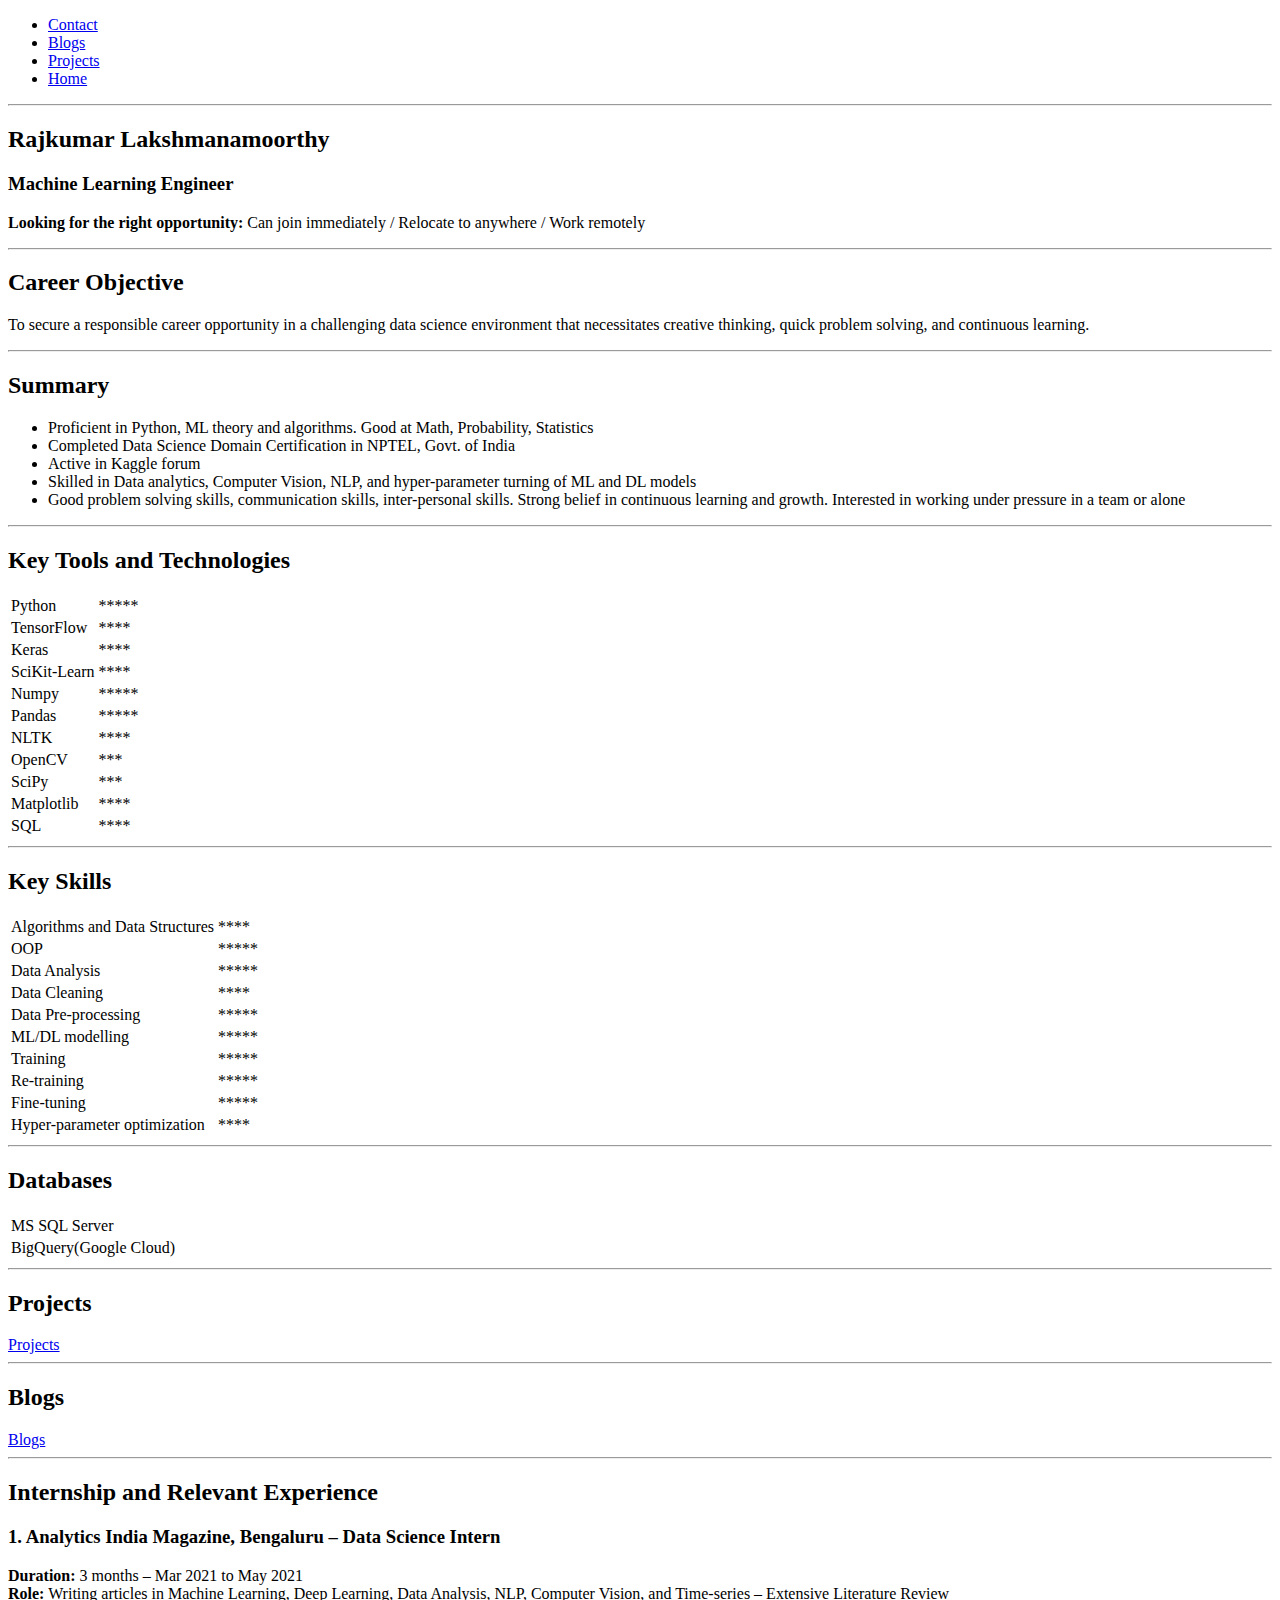
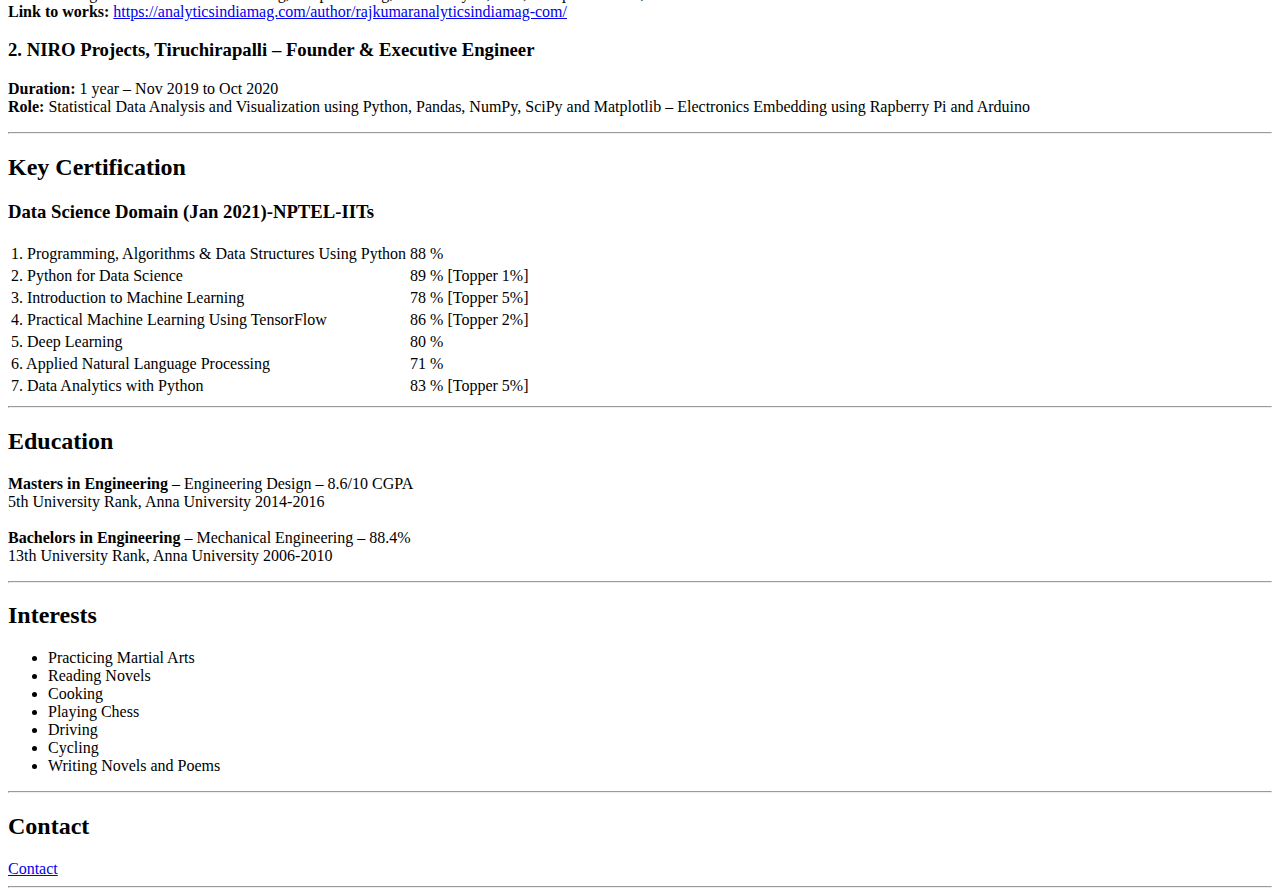
==== index.html @ 6766377d "Add files via upload" ====
<!DOCTYPE html>
<html lang="en" dir="ltr">
  <head>
    <meta charset="utf-8">
    <title>Rajkumar Lakshmanamoorthy</title>
    <link rel="stylesheet" href="css/style.css">
  </head>
  <body>
    <nav>
      <ul>
        <li><a href="contact.html">Contact</a></li>
        <li><a href="blogs.html">Blogs</a></li>
        <li><a href="projects.html">Projects</a></li>
        <li><a href="index.html">Home</a></li>

      </ul>
    </nav>
<hr>
    <h2>Rajkumar Lakshmanamoorthy</h2>
    <h3>Machine Learning Engineer</h3>
        <p><strong>Looking for the right opportunity:</strong> Can join immediately / Relocate to anywhere / Work remotely</p>
        <p></p>
<hr>
    <h2>Career Objective</h2>
    <p>To secure a responsible career opportunity in a challenging data science environment that
necessitates creative thinking, quick problem solving, and continuous learning.</p>
<hr>
    <h2>Summary</h2>
    <ul>
      <li>Proficient in Python, ML theory and algorithms. Good at Math, Probability, Statistics</li>
      <li>Completed Data Science Domain Certification in NPTEL, Govt. of India</li>
      <li>Active in Kaggle forum</li>
      <li>Skilled in Data analytics, Computer Vision, NLP, and hyper-parameter turning of ML and DL models</li>
      <li>Good problem solving skills, communication skills, inter-personal skills. Strong belief in continuous learning and growth. Interested in working under pressure in a team or alone</li>
    </ul>
<hr>
    <h2>Key Tools and Technologies</h2>
    <table>
      <tr>
        <td>Python</td>
        <td>*****</td>
      </tr>
      <tr>
        <td>TensorFlow</td>
        <td>****</td>
      </tr>
      <tr>
        <td>Keras</td>
        <td>****</td>
      </tr>
      <tr>
        <td>SciKit-Learn</td>
        <td>****</td>
      </tr>
      <tr>
        <td>Numpy</td>
        <td>*****</td>
      </tr>
      <tr>
        <td>Pandas</td>
        <td>*****</td>
      </tr>
      <tr>
        <td>NLTK</td>
        <td>****</td>
      </tr>
      <tr>
        <td>OpenCV</td>
        <td>***</td>
      </tr>
      <tr>
        <td>SciPy</td>
        <td>***</td>
      </tr>
      <tr>
        <td>Matplotlib</td>
        <td>****</td>
      </tr>
      <tr>
        <td>SQL</td>
        <td>****</td>
      </tr>
    </table>
<hr>
    <h2>Key Skills</h2>
    <table>
      <tr>
        <td>Algorithms and Data Structures</td>
        <td>****</td>
      </tr>
      <tr>
        <td>OOP</td>
        <td>*****</td>
      </tr>
      <tr>
        <td>Data Analysis</td>
        <td>*****</td>
      </tr>
      <tr>
        <td>Data Cleaning</td>
        <td>****</td>
      </tr>
      <tr>
        <td>Data Pre-processing</td>
        <td>*****</td>
      </tr>
      <tr>
        <td>ML/DL modelling</td>
        <td>*****</td>
      </tr>
      <tr>
        <td>Training</td>
        <td>*****</td>
      </tr>
      <tr>
        <td>Re-training</td>
        <td>*****</td>
      </tr>
      <tr>
        <td>Fine-tuning</td>
        <td>*****</td>
      </tr>
      <tr>
        <td>Hyper-parameter optimization</td>
        <td>****</td>
      </tr>
    </table>
<hr>
    <h2>Databases</h2>
    <table>
      <tr>
        <td>MS SQL Server</td>
      </tr>
      <tr>
        <td>BigQuery(Google Cloud)</td>
      </tr>
    </table>
<hr>
    <h2>Projects</h2>
    <a href="projects.html">Projects</a>

<hr>
    <h2>Blogs</h2>
    <a href="blogs.html">Blogs</a>

<hr>
    <h2>Internship and Relevant Experience</h2>
    <h3>1. Analytics India Magazine, Bengaluru – Data Science Intern</h3>
<p><strong>Duration:</strong> 3 months – Mar 2021 to May 2021 <br>
<strong>Role:</strong> Writing articles in Machine Learning, Deep Learning, Data Analysis, NLP,
Computer Vision, and Time-series – Extensive Literature Review <br>
<strong>Link to works:</strong> <a href="https://analyticsindiamag.com/author/rajkumaranalyticsindiamag-com/">https://analyticsindiamag.com/author/rajkumaranalyticsindiamag-com/</a> </p>
    <h3>2. NIRO Projects, Tiruchirapalli – Founder & Executive Engineer</h3>
<p><strong>Duration:</strong> 1 year – Nov 2019 to Oct 2020 <br>
<strong>Role:</strong> Statistical Data Analysis and Visualization using Python, Pandas, NumPy,
SciPy and Matplotlib – Electronics Embedding using Rapberry Pi and Arduino</p>
<hr>
    <h2>Key Certification</h2>
    <h3>Data Science Domain (Jan 2021)-NPTEL-IITs</h3>
    <table>
      <tr>
        <td>1. Programming, Algorithms & Data Structures Using Python</td>
        <td>88 %</td>
      </tr>
      <tr>
        <td>2. Python for Data Science</td>
        <td>89 % [Topper 1%]</td>
      </tr>
      <tr>
        <td>3. Introduction to Machine Learning</td>
        <td>78 % [Topper 5%]</td>
      </tr>
      <tr>
        <td>4. Practical Machine Learning Using TensorFlow</td>
        <td>86 % [Topper 2%]</td>
      </tr>
      <tr>
        <td>5. Deep Learning</td>
        <td>80 %</td>
      </tr>
      <tr>
        <td>6. Applied Natural Language Processing</td>
        <td>71 %</td>
      </tr>
      <tr>
        <td>7. Data Analytics with Python</td>
        <td>83 % [Topper 5%]</td>
      </tr>
    </table>
<hr>
    <h2>Education</h2>
    <p><strong>Masters in Engineering</strong> – Engineering Design – 8.6/10 CGPA <br>
5th University Rank, Anna University 2014-2016 <br>
<br>
<strong>Bachelors in Engineering</strong> – Mechanical Engineering – 88.4% <br>
13th University Rank, Anna University 2006-2010</p>
<hr>
    <h2>Interests</h2>
    <ul>
      <li>Practicing Martial Arts</li>
      <li>Reading Novels</li>
      <li>Cooking</li>
      <li>Playing Chess</li>
      <li>Driving</li>
      <li>Cycling</li>
      <li>Writing Novels and Poems</li>
    </ul>
<hr>
    <h2>Contact</h2>
    <a href="contact.html">Contact</a>
<hr>
  </body>
</html>
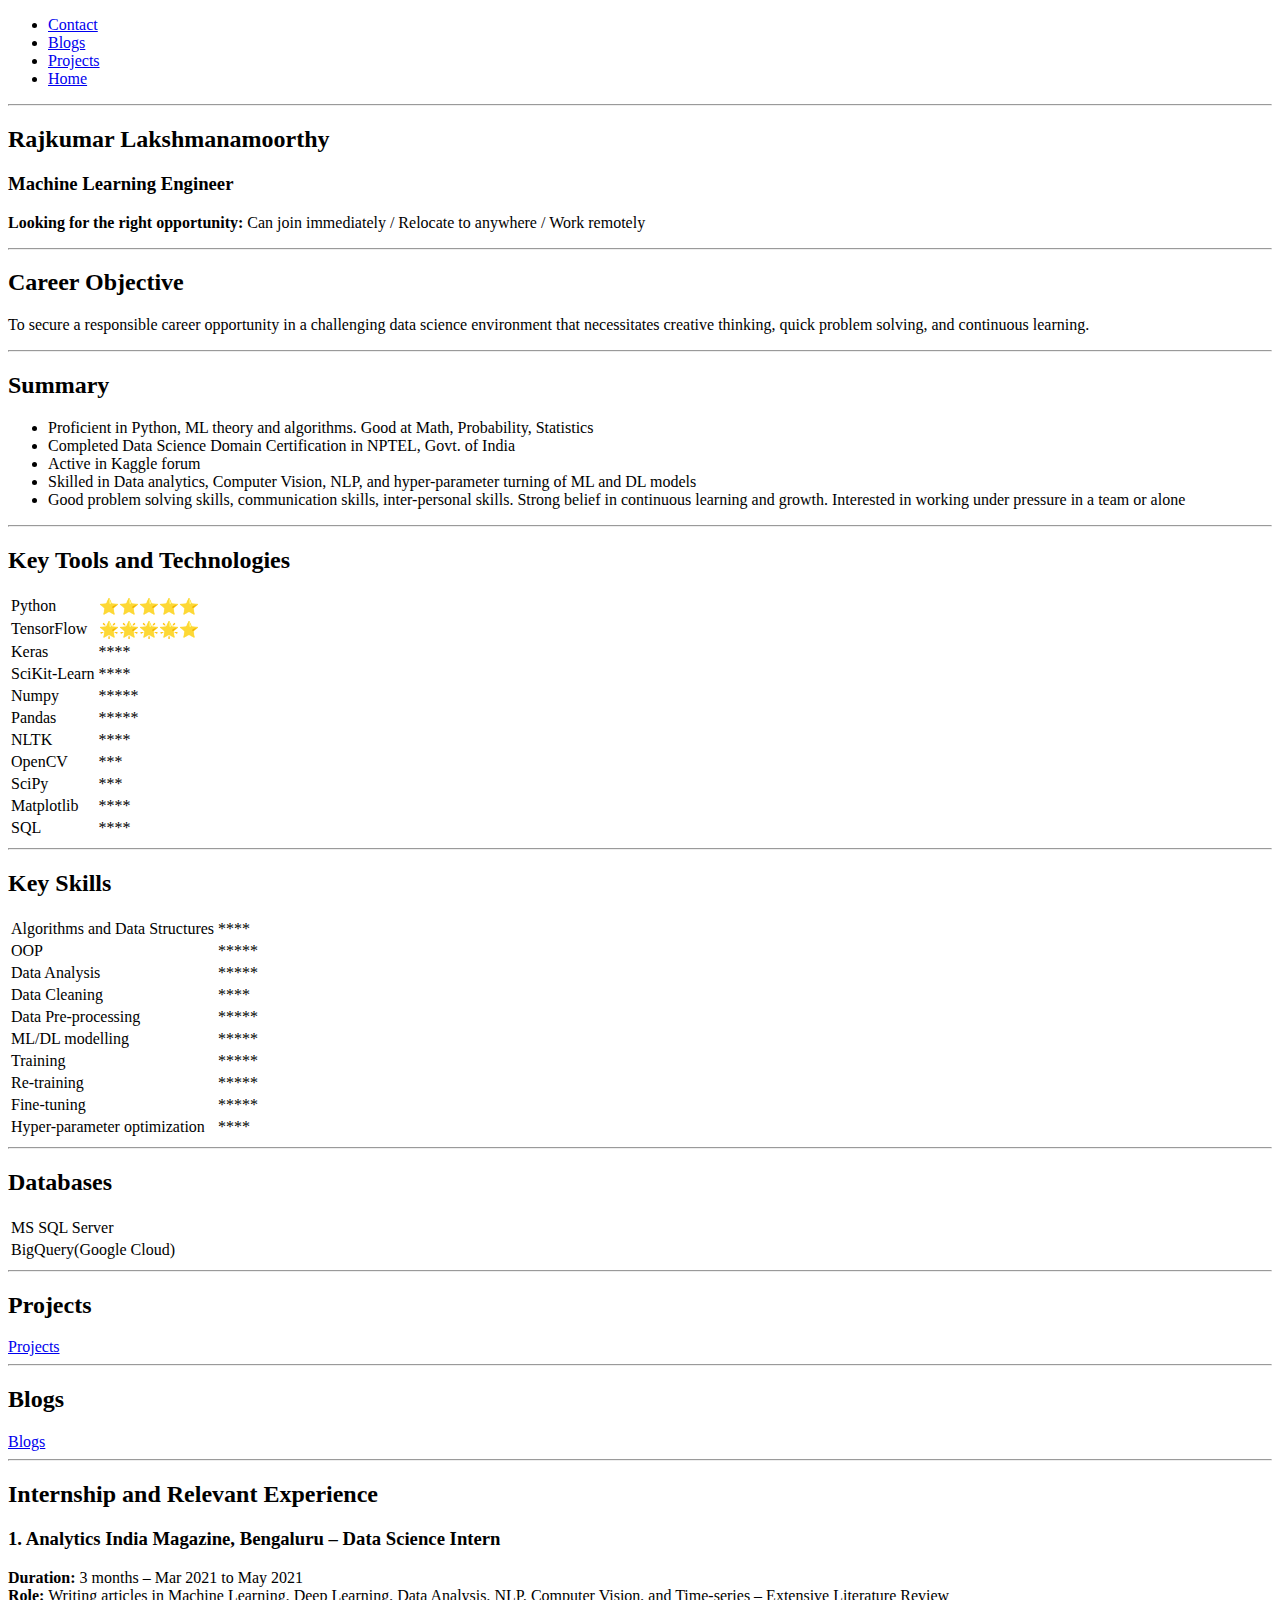
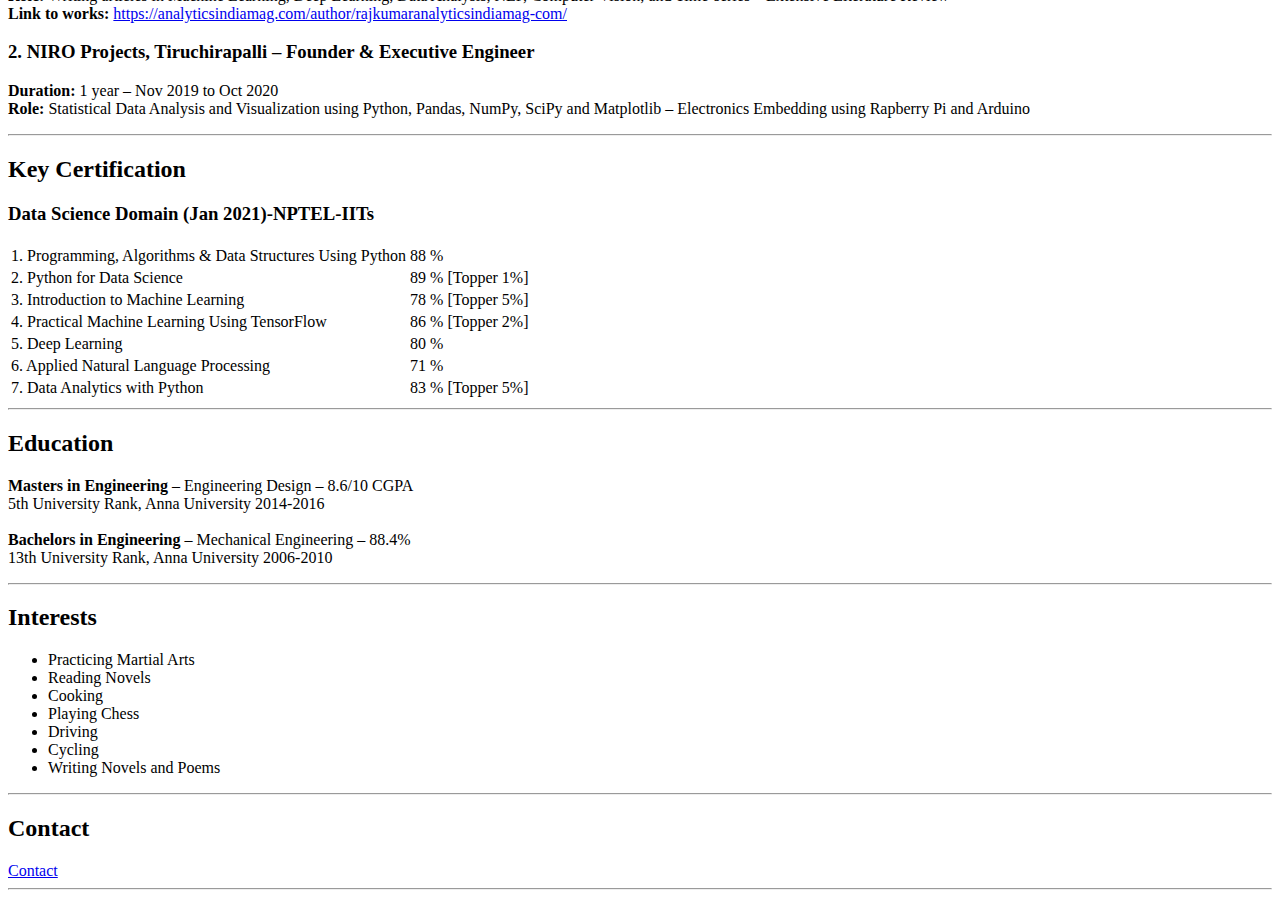
==== commit e79bc089: "Update index.html" ====
--- a/index.html
+++ b/index.html
@@ -38,11 +38,11 @@
     <table>
       <tr>
         <td>Python</td>
-        <td>*****</td>
+        <td>⭐⭐⭐⭐⭐</td>
       </tr>
       <tr>
         <td>TensorFlow</td>
-        <td>****</td>
+        <td>🌟🌟🌟🌟⭐</td>
       </tr>
       <tr>
         <td>Keras</td>
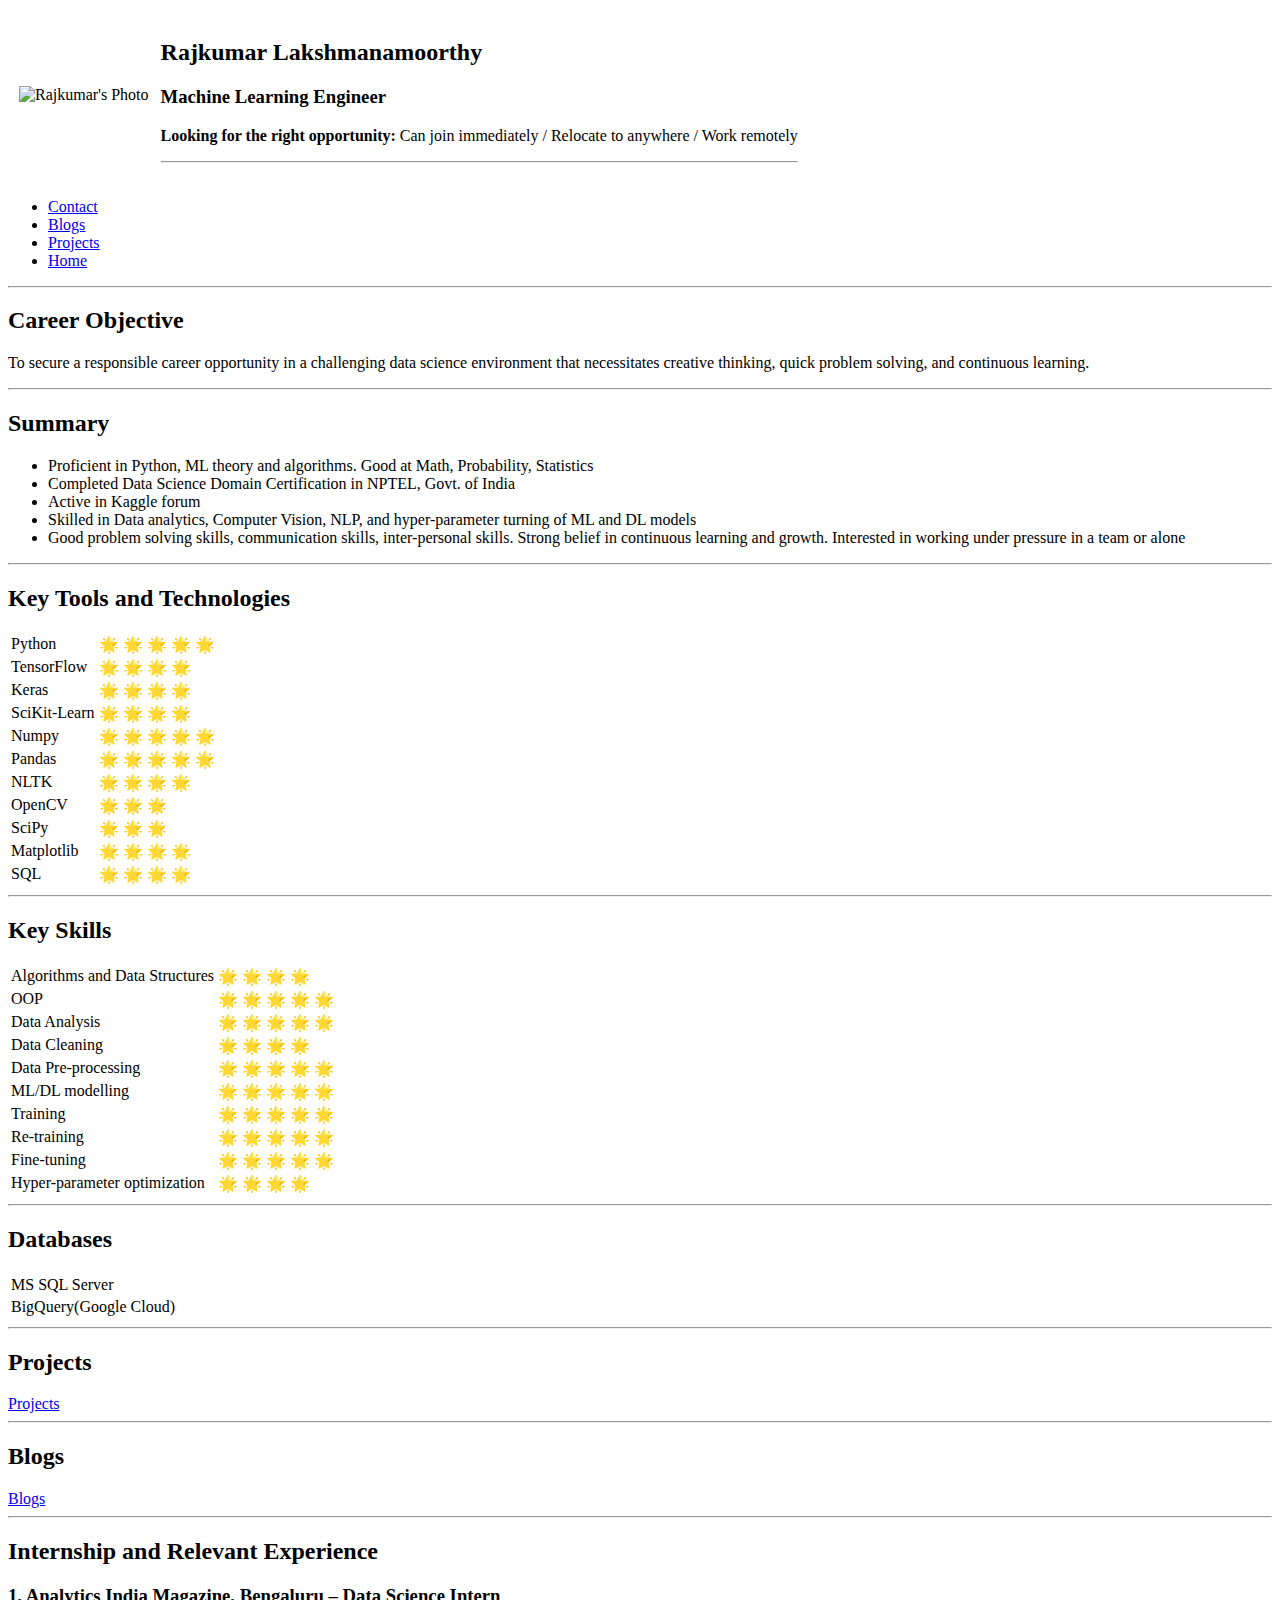
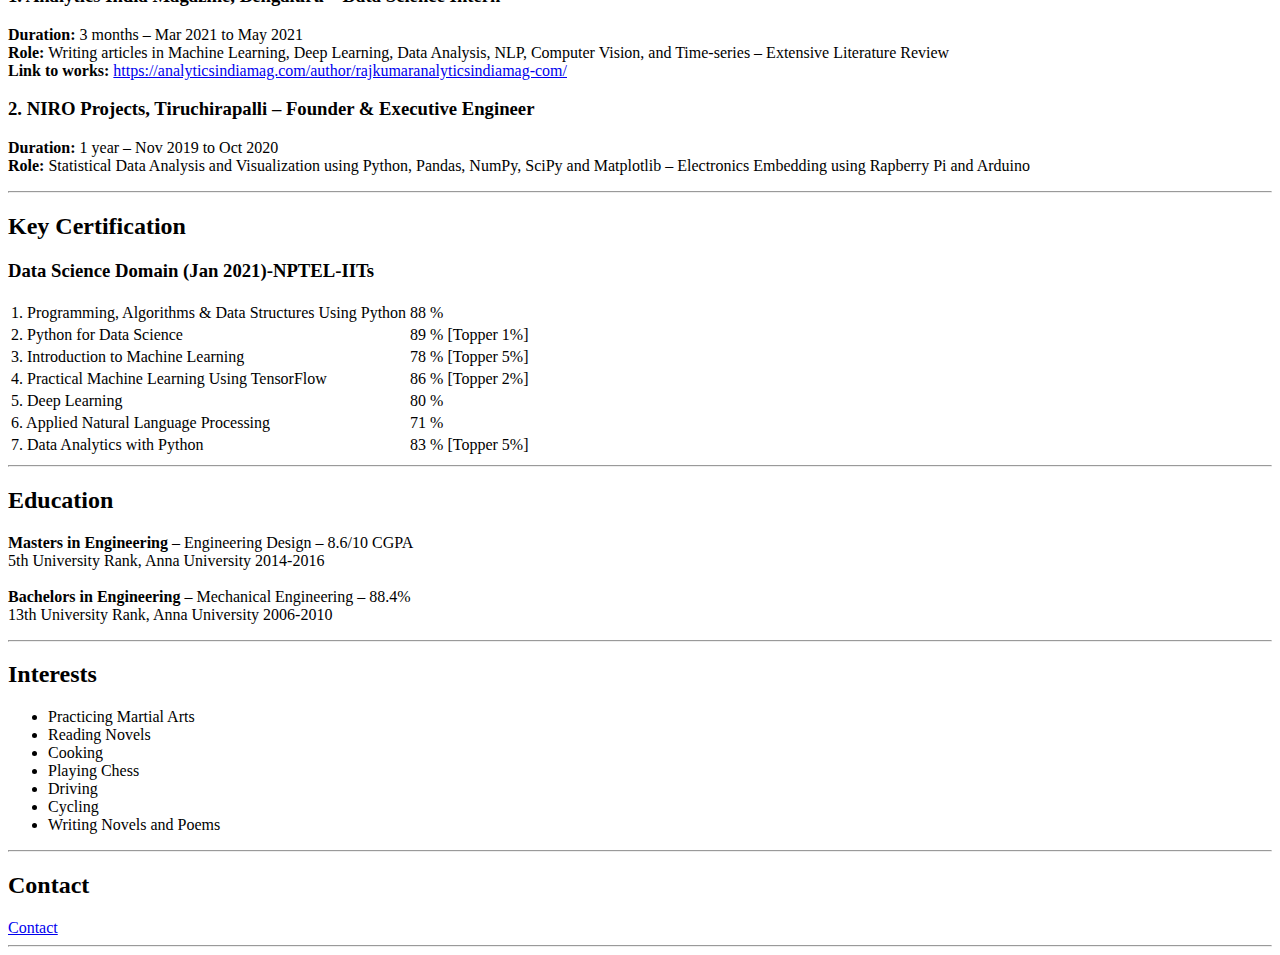
==== commit 47fc4ece: "Update index.html" ====
--- a/index.html
+++ b/index.html
@@ -6,6 +6,18 @@
     <link rel="stylesheet" href="css/style.css">
   </head>
   <body>
+    <header>
+      <table cellspacing="10">
+      <tr>
+        <td><img src="https://avatars.githubusercontent.com/u/59993678?v=4" alt="Rajkumar's Photo"></td>
+        <td><h2>Rajkumar Lakshmanamoorthy</h2>
+            <h3>Machine Learning Engineer</h3>
+                <p><strong>Looking for the right opportunity:</strong> Can join immediately / Relocate to anywhere / Work remotely</p>
+        <hr>
+        </td>
+      </tr>
+    </table>
+    </header>
     <nav>
       <ul>
         <li><a href="contact.html">Contact</a></li>
@@ -16,11 +28,7 @@
       </ul>
     </nav>
 <hr>
-    <h2>Rajkumar Lakshmanamoorthy</h2>
-    <h3>Machine Learning Engineer</h3>
-        <p><strong>Looking for the right opportunity:</strong> Can join immediately / Relocate to anywhere / Work remotely</p>
-        <p></p>
-<hr>
+
     <h2>Career Objective</h2>
     <p>To secure a responsible career opportunity in a challenging data science environment that
 necessitates creative thinking, quick problem solving, and continuous learning.</p>
@@ -38,47 +46,47 @@
     <table>
       <tr>
         <td>Python</td>
-        <td>⭐⭐⭐⭐⭐</td>
+        <td>🌟 🌟 🌟 🌟 🌟</td>
       </tr>
       <tr>
         <td>TensorFlow</td>
-        <td>🌟🌟🌟🌟⭐</td>
+        <td>🌟 🌟 🌟 🌟</td>
       </tr>
       <tr>
         <td>Keras</td>
-        <td>****</td>
+        <td>🌟 🌟 🌟 🌟</td>
       </tr>
       <tr>
         <td>SciKit-Learn</td>
-        <td>****</td>
+        <td>🌟 🌟 🌟 🌟</td>
       </tr>
       <tr>
         <td>Numpy</td>
-        <td>*****</td>
+        <td>🌟 🌟 🌟 🌟 🌟</td>
       </tr>
       <tr>
         <td>Pandas</td>
-        <td>*****</td>
+        <td>🌟 🌟 🌟 🌟 🌟</td>
       </tr>
       <tr>
         <td>NLTK</td>
-        <td>****</td>
+        <td>🌟 🌟 🌟 🌟</td>
       </tr>
       <tr>
         <td>OpenCV</td>
-        <td>***</td>
+        <td>🌟 🌟 🌟</td>
       </tr>
       <tr>
         <td>SciPy</td>
-        <td>***</td>
+        <td>🌟 🌟 🌟</td>
       </tr>
       <tr>
         <td>Matplotlib</td>
-        <td>****</td>
+        <td>🌟 🌟 🌟 🌟</td>
       </tr>
       <tr>
         <td>SQL</td>
-        <td>****</td>
+        <td>🌟 🌟 🌟 🌟</td>
       </tr>
     </table>
 <hr>
@@ -86,43 +94,43 @@
     <table>
       <tr>
         <td>Algorithms and Data Structures</td>
-        <td>****</td>
+        <td>🌟 🌟 🌟 🌟</td>
       </tr>
       <tr>
         <td>OOP</td>
-        <td>*****</td>
+        <td>🌟 🌟 🌟 🌟 🌟</td>
       </tr>
       <tr>
         <td>Data Analysis</td>
-        <td>*****</td>
+        <td>🌟 🌟 🌟 🌟 🌟</td>
       </tr>
       <tr>
         <td>Data Cleaning</td>
-        <td>****</td>
+        <td>🌟 🌟 🌟 🌟</td>
       </tr>
       <tr>
         <td>Data Pre-processing</td>
-        <td>*****</td>
+        <td>🌟 🌟 🌟 🌟 🌟</td>
       </tr>
       <tr>
         <td>ML/DL modelling</td>
-        <td>*****</td>
+        <td>🌟 🌟 🌟 🌟 🌟</td>
       </tr>
       <tr>
         <td>Training</td>
-        <td>*****</td>
+        <td>🌟 🌟 🌟 🌟 🌟</td>
       </tr>
       <tr>
         <td>Re-training</td>
-        <td>*****</td>
+        <td>🌟 🌟 🌟 🌟 🌟</td>
       </tr>
       <tr>
         <td>Fine-tuning</td>
-        <td>*****</td>
+        <td>🌟 🌟 🌟 🌟 🌟</td>
       </tr>
       <tr>
         <td>Hyper-parameter optimization</td>
-        <td>****</td>
+        <td>🌟 🌟 🌟 🌟</td>
       </tr>
     </table>
 <hr>
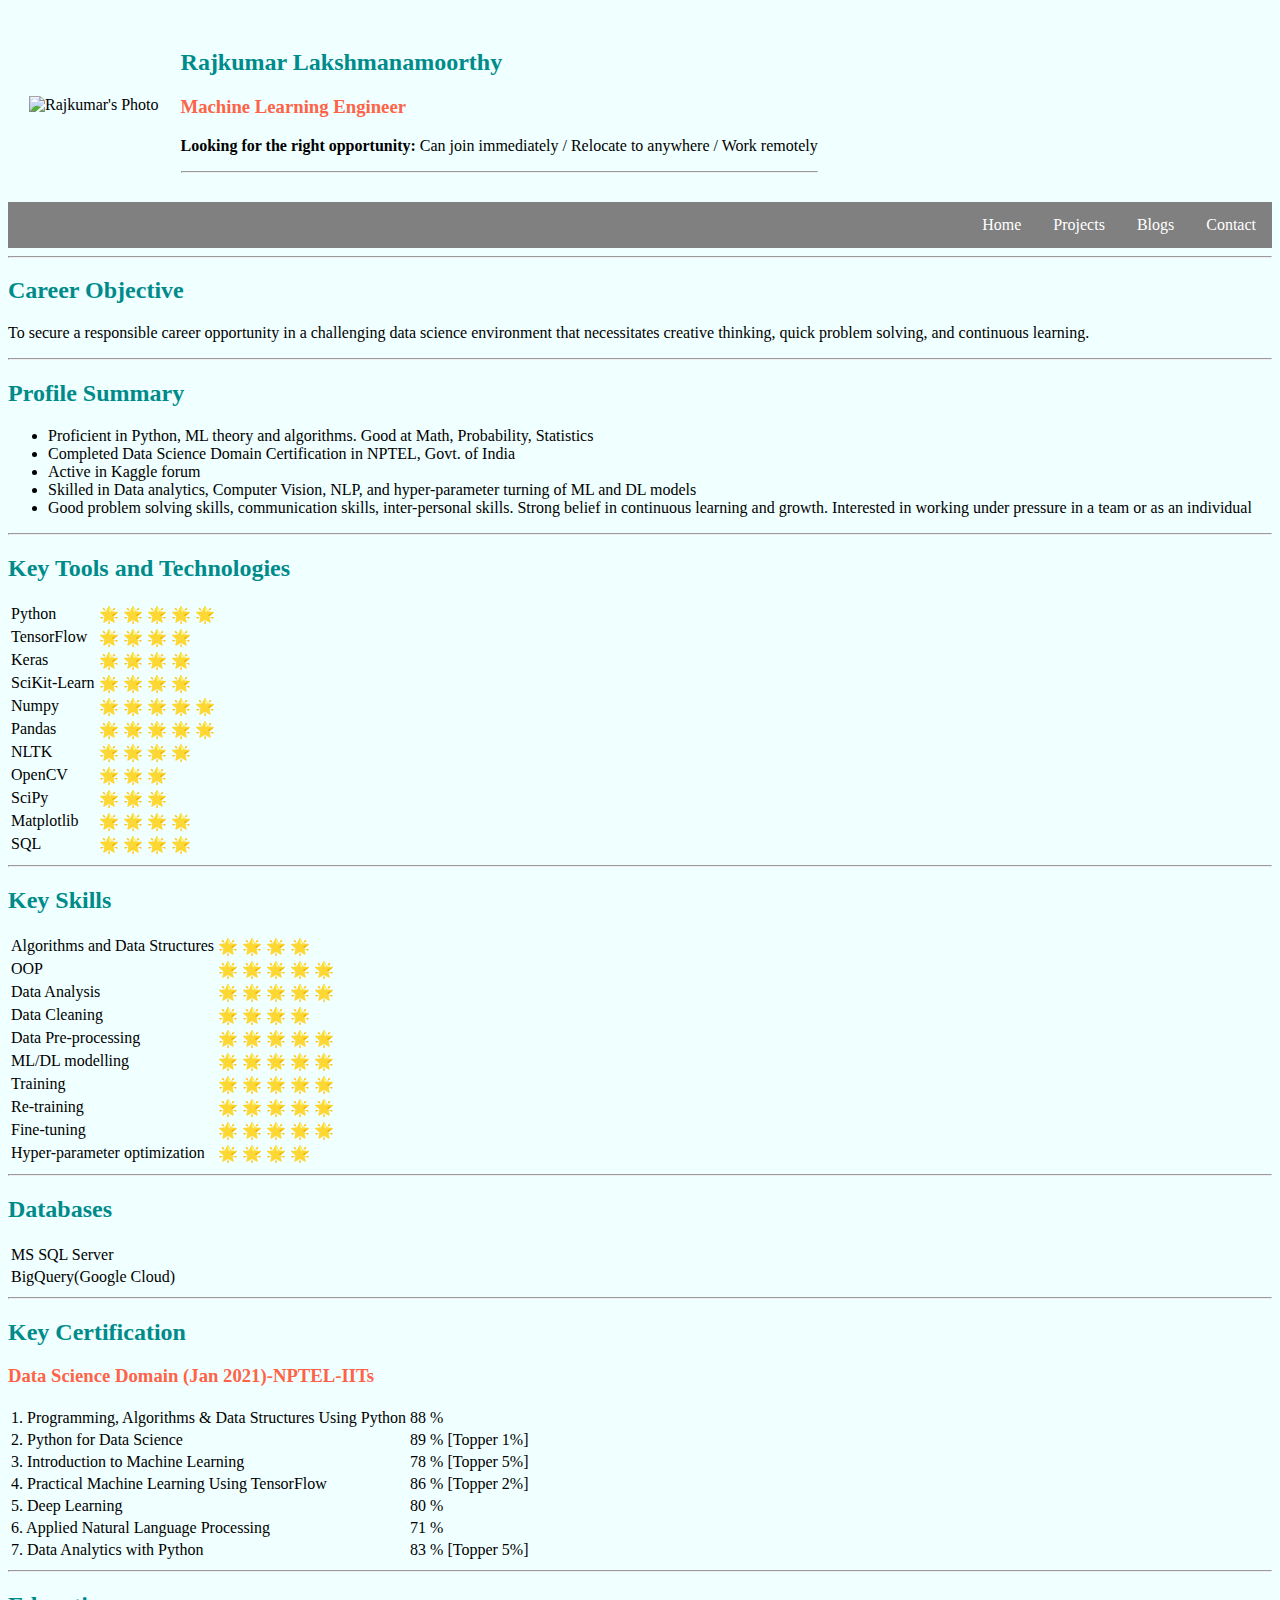
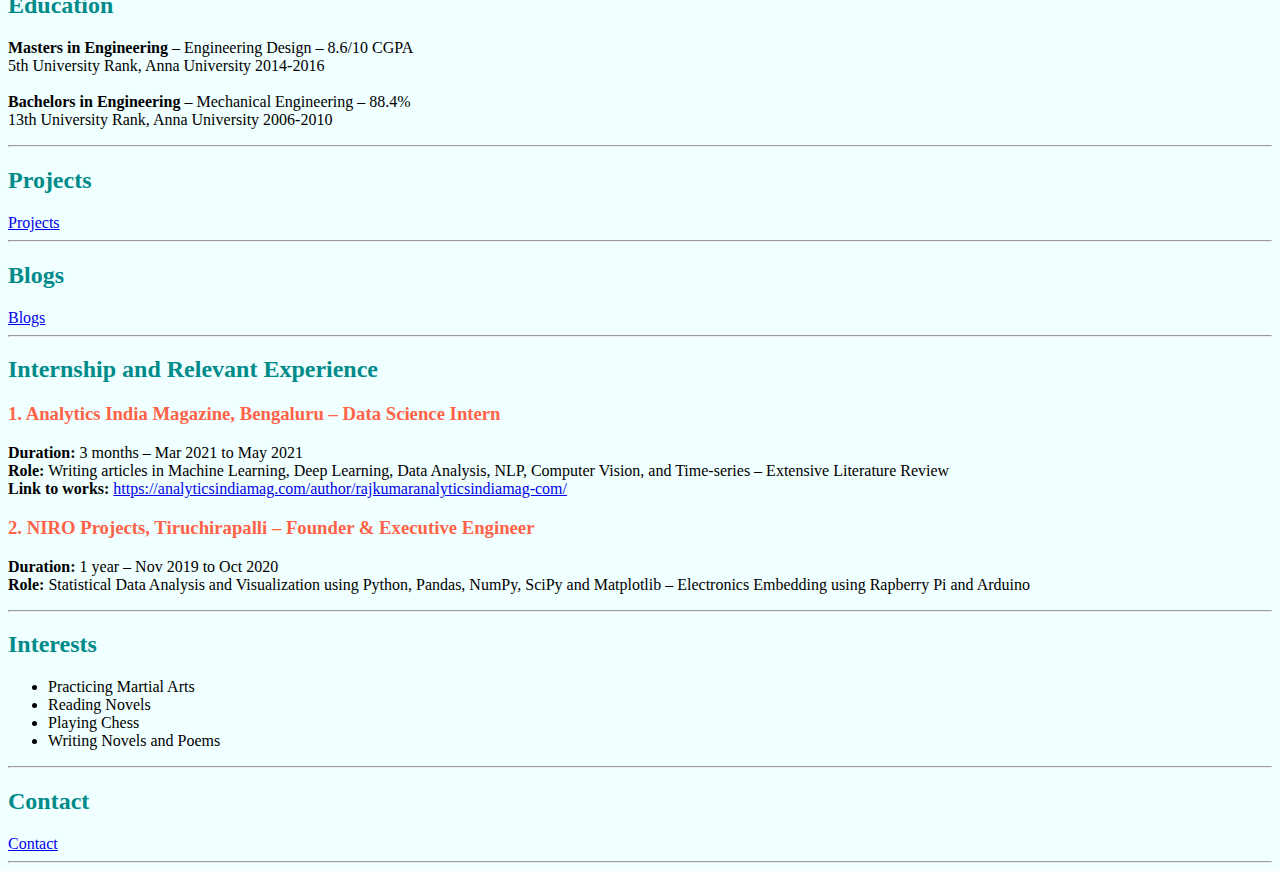
==== commit ca0f0833: "Update index.html" ====
--- a/index.html
+++ b/index.html
@@ -7,7 +7,7 @@
   </head>
   <body>
     <header>
-      <table cellspacing="10">
+      <table cellspacing="20">
       <tr>
         <td><img src="https://avatars.githubusercontent.com/u/59993678?v=4" alt="Rajkumar's Photo"></td>
         <td><h2>Rajkumar Lakshmanamoorthy</h2>
@@ -33,13 +33,13 @@
     <p>To secure a responsible career opportunity in a challenging data science environment that
 necessitates creative thinking, quick problem solving, and continuous learning.</p>
 <hr>
-    <h2>Summary</h2>
+    <h2>Profile Summary</h2>
     <ul>
       <li>Proficient in Python, ML theory and algorithms. Good at Math, Probability, Statistics</li>
       <li>Completed Data Science Domain Certification in NPTEL, Govt. of India</li>
       <li>Active in Kaggle forum</li>
       <li>Skilled in Data analytics, Computer Vision, NLP, and hyper-parameter turning of ML and DL models</li>
-      <li>Good problem solving skills, communication skills, inter-personal skills. Strong belief in continuous learning and growth. Interested in working under pressure in a team or alone</li>
+      <li>Good problem solving skills, communication skills, inter-personal skills. Strong belief in continuous learning and growth. Interested in working under pressure in a team or as an individual</li>
     </ul>
 <hr>
     <h2>Key Tools and Technologies</h2>
@@ -144,6 +144,47 @@
       </tr>
     </table>
 <hr>
+
+    <h2>Key Certification</h2>
+    <h3>Data Science Domain (Jan 2021)-NPTEL-IITs</h3>
+    <table>
+      <tr>
+        <td>1. Programming, Algorithms & Data Structures Using Python</td>
+        <td>88 %</td>
+      </tr>
+      <tr>
+        <td>2. Python for Data Science</td>
+        <td>89 % [Topper 1%]</td>
+      </tr>
+      <tr>
+        <td>3. Introduction to Machine Learning</td>
+        <td>78 % [Topper 5%]</td>
+      </tr>
+      <tr>
+        <td>4. Practical Machine Learning Using TensorFlow</td>
+        <td>86 % [Topper 2%]</td>
+      </tr>
+      <tr>
+        <td>5. Deep Learning</td>
+        <td>80 %</td>
+      </tr>
+      <tr>
+        <td>6. Applied Natural Language Processing</td>
+        <td>71 %</td>
+      </tr>
+      <tr>
+        <td>7. Data Analytics with Python</td>
+        <td>83 % [Topper 5%]</td>
+      </tr>
+    </table>
+<hr>
+    <h2>Education</h2>
+    <p><strong>Masters in Engineering</strong> – Engineering Design – 8.6/10 CGPA <br>
+5th University Rank, Anna University 2014-2016 <br>
+<br>
+<strong>Bachelors in Engineering</strong> – Mechanical Engineering – 88.4% <br>
+13th University Rank, Anna University 2006-2010</p>
+<hr>    
     <h2>Projects</h2>
     <a href="projects.html">Projects</a>
 
@@ -162,55 +203,13 @@
 <p><strong>Duration:</strong> 1 year – Nov 2019 to Oct 2020 <br>
 <strong>Role:</strong> Statistical Data Analysis and Visualization using Python, Pandas, NumPy,
 SciPy and Matplotlib – Electronics Embedding using Rapberry Pi and Arduino</p>
-<hr>
-    <h2>Key Certification</h2>
-    <h3>Data Science Domain (Jan 2021)-NPTEL-IITs</h3>
-    <table>
-      <tr>
-        <td>1. Programming, Algorithms & Data Structures Using Python</td>
-        <td>88 %</td>
-      </tr>
-      <tr>
-        <td>2. Python for Data Science</td>
-        <td>89 % [Topper 1%]</td>
-      </tr>
-      <tr>
-        <td>3. Introduction to Machine Learning</td>
-        <td>78 % [Topper 5%]</td>
-      </tr>
-      <tr>
-        <td>4. Practical Machine Learning Using TensorFlow</td>
-        <td>86 % [Topper 2%]</td>
-      </tr>
-      <tr>
-        <td>5. Deep Learning</td>
-        <td>80 %</td>
-      </tr>
-      <tr>
-        <td>6. Applied Natural Language Processing</td>
-        <td>71 %</td>
-      </tr>
-      <tr>
-        <td>7. Data Analytics with Python</td>
-        <td>83 % [Topper 5%]</td>
-      </tr>
-    </table>
-<hr>
-    <h2>Education</h2>
-    <p><strong>Masters in Engineering</strong> – Engineering Design – 8.6/10 CGPA <br>
-5th University Rank, Anna University 2014-2016 <br>
-<br>
-<strong>Bachelors in Engineering</strong> – Mechanical Engineering – 88.4% <br>
-13th University Rank, Anna University 2006-2010</p>
+
 <hr>
     <h2>Interests</h2>
     <ul>
       <li>Practicing Martial Arts</li>
       <li>Reading Novels</li>
-      <li>Cooking</li>
       <li>Playing Chess</li>
-      <li>Driving</li>
-      <li>Cycling</li>
       <li>Writing Novels and Poems</li>
     </ul>
 <hr>
--- a/css/style.css
+++ b/css/style.css
@@ -0,0 +1,48 @@
+body  {
+  background-color: #f0ffff;
+}
+
+h2  {
+  color: darkcyan;
+}
+
+h3  {
+  color: tomato;
+}
+
+img {
+  width: 150px;
+}
+
+nav {
+  direction: rtl;
+  }
+
+nav
+  ul {
+    list-style-type: none;
+    margin: 0;
+    padding: 0;
+    overflow: hidden;
+    background-color: grey;
+  }
+
+nav
+  li {
+    float: right;
+  }
+
+nav
+  li a {
+    display: block;
+    color: white;
+    text-align: center;
+    padding: 14px 16px;
+    text-decoration: none;
+  }
+
+
+nav
+  li a:hover {
+    background-color: #111;
+  }
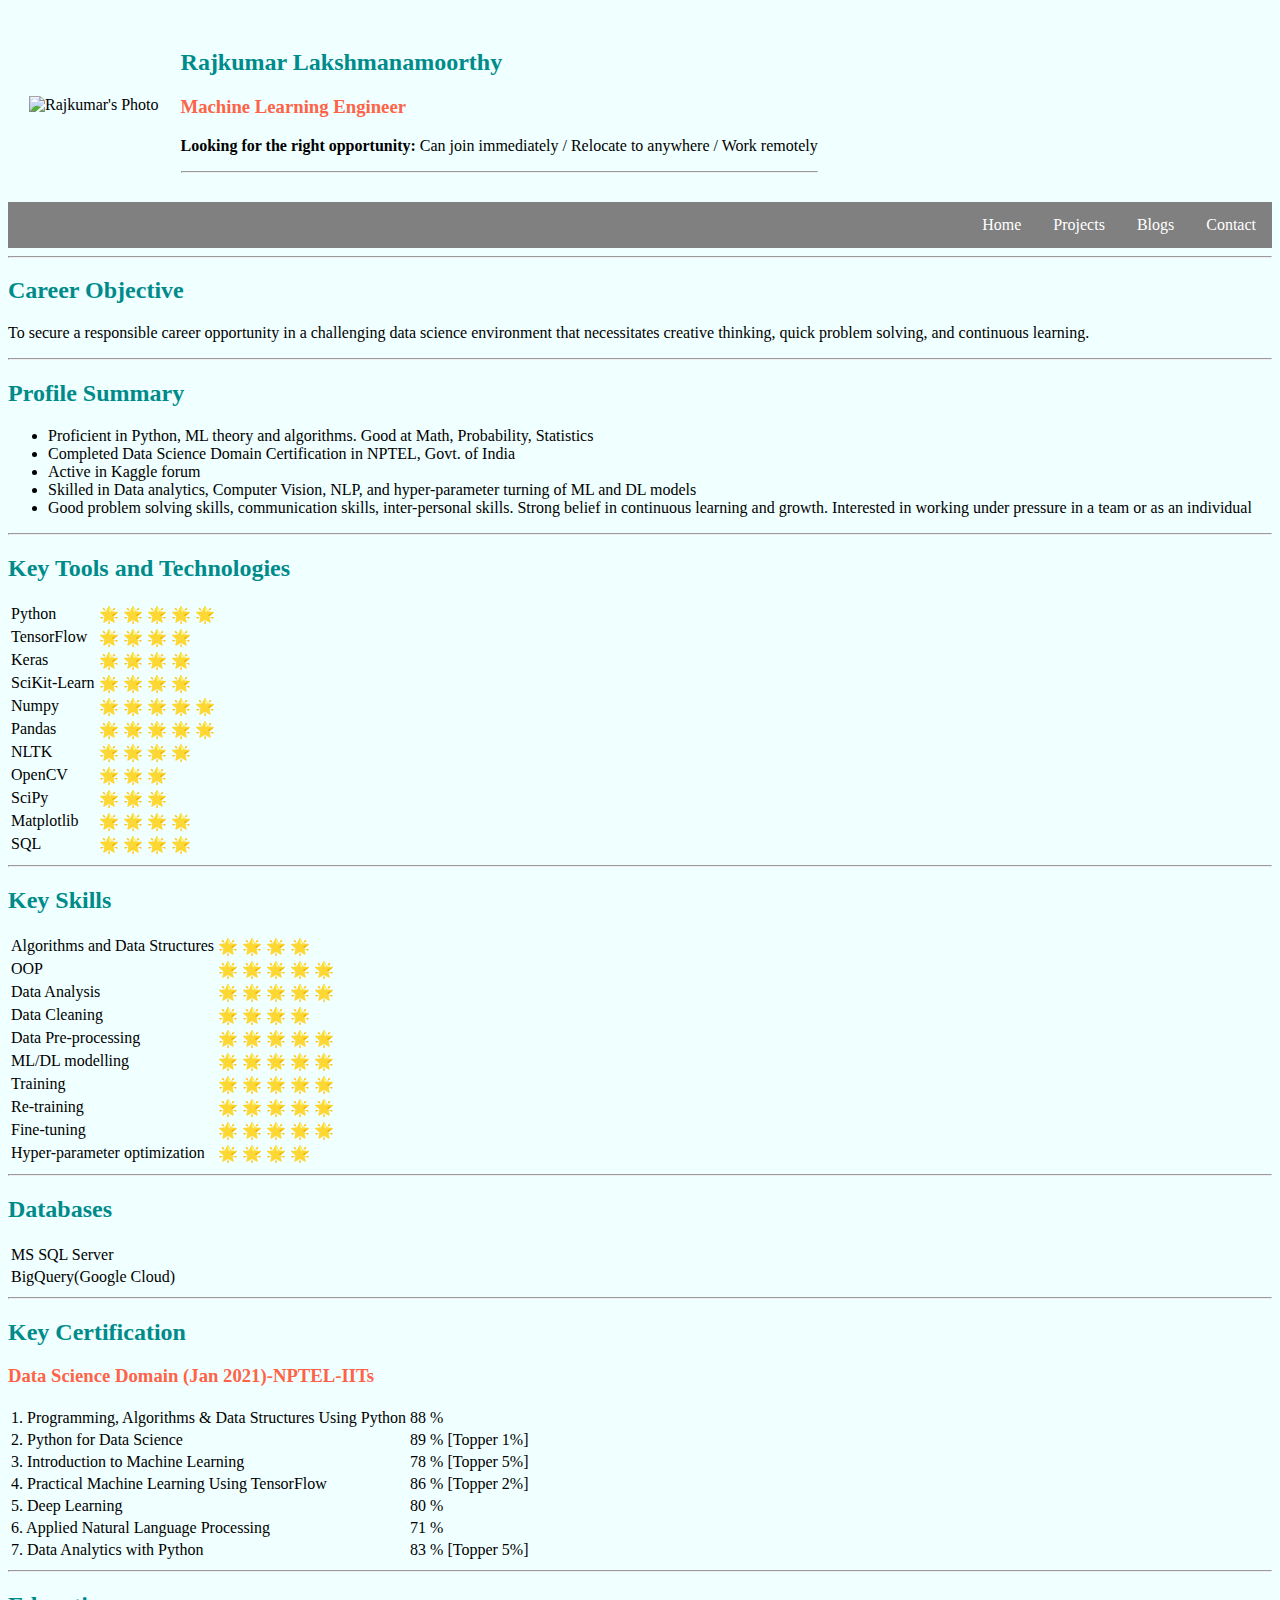
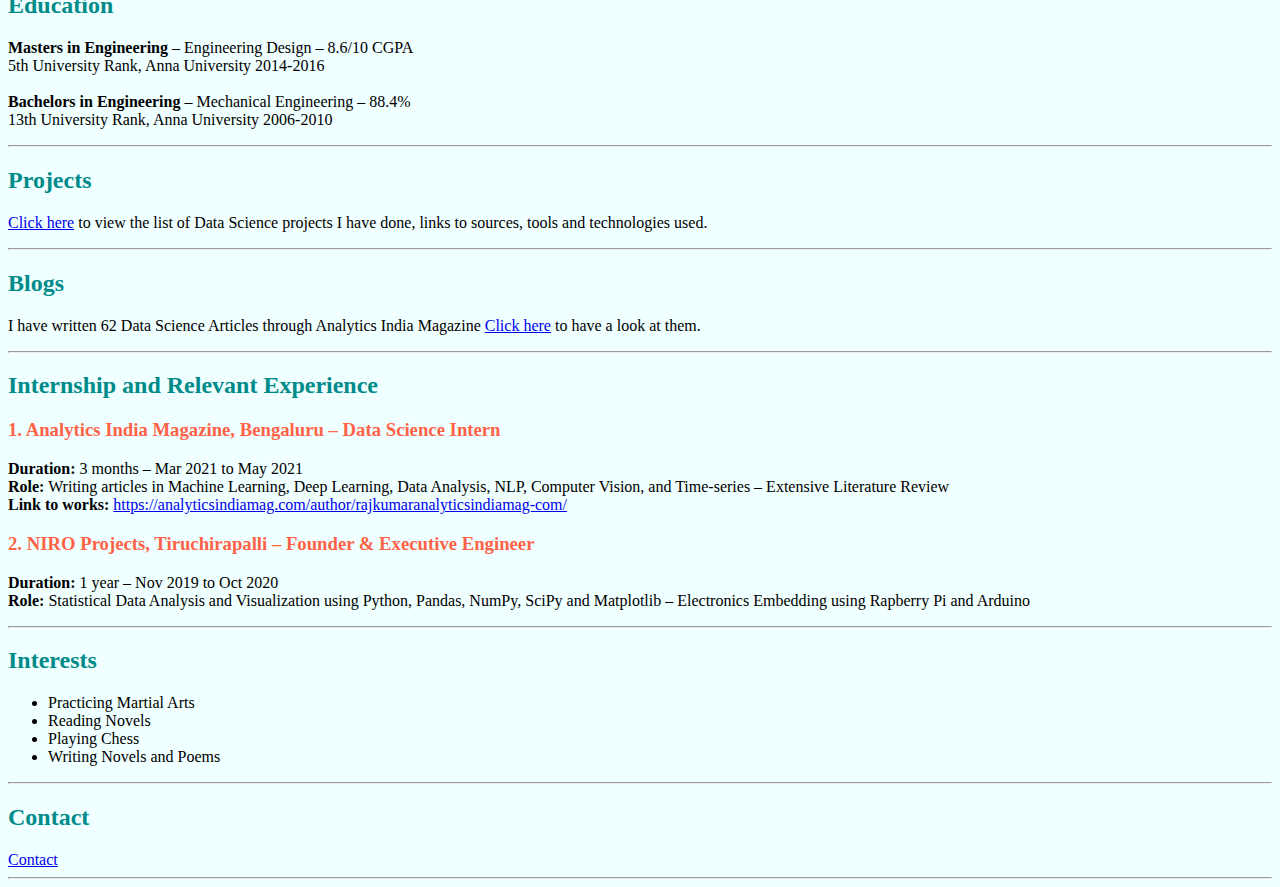
==== commit 31baa4b0: "Update index.html" ====
--- a/index.html
+++ b/index.html
@@ -186,11 +186,11 @@
 13th University Rank, Anna University 2006-2010</p>
 <hr>    
     <h2>Projects</h2>
-    <a href="projects.html">Projects</a>
+    <p> <a href="projects.html">Click here</a> to view the list of Data Science projects I have done, links to sources, tools and technologies used. </p>
 
 <hr>
     <h2>Blogs</h2>
-    <a href="blogs.html">Blogs</a>
+    <p> I have written 62 Data Science Articles through Analytics India Magazine <a href="blogs.html">Click here</a> to have a look at them. </p>
 
 <hr>
     <h2>Internship and Relevant Experience</h2>
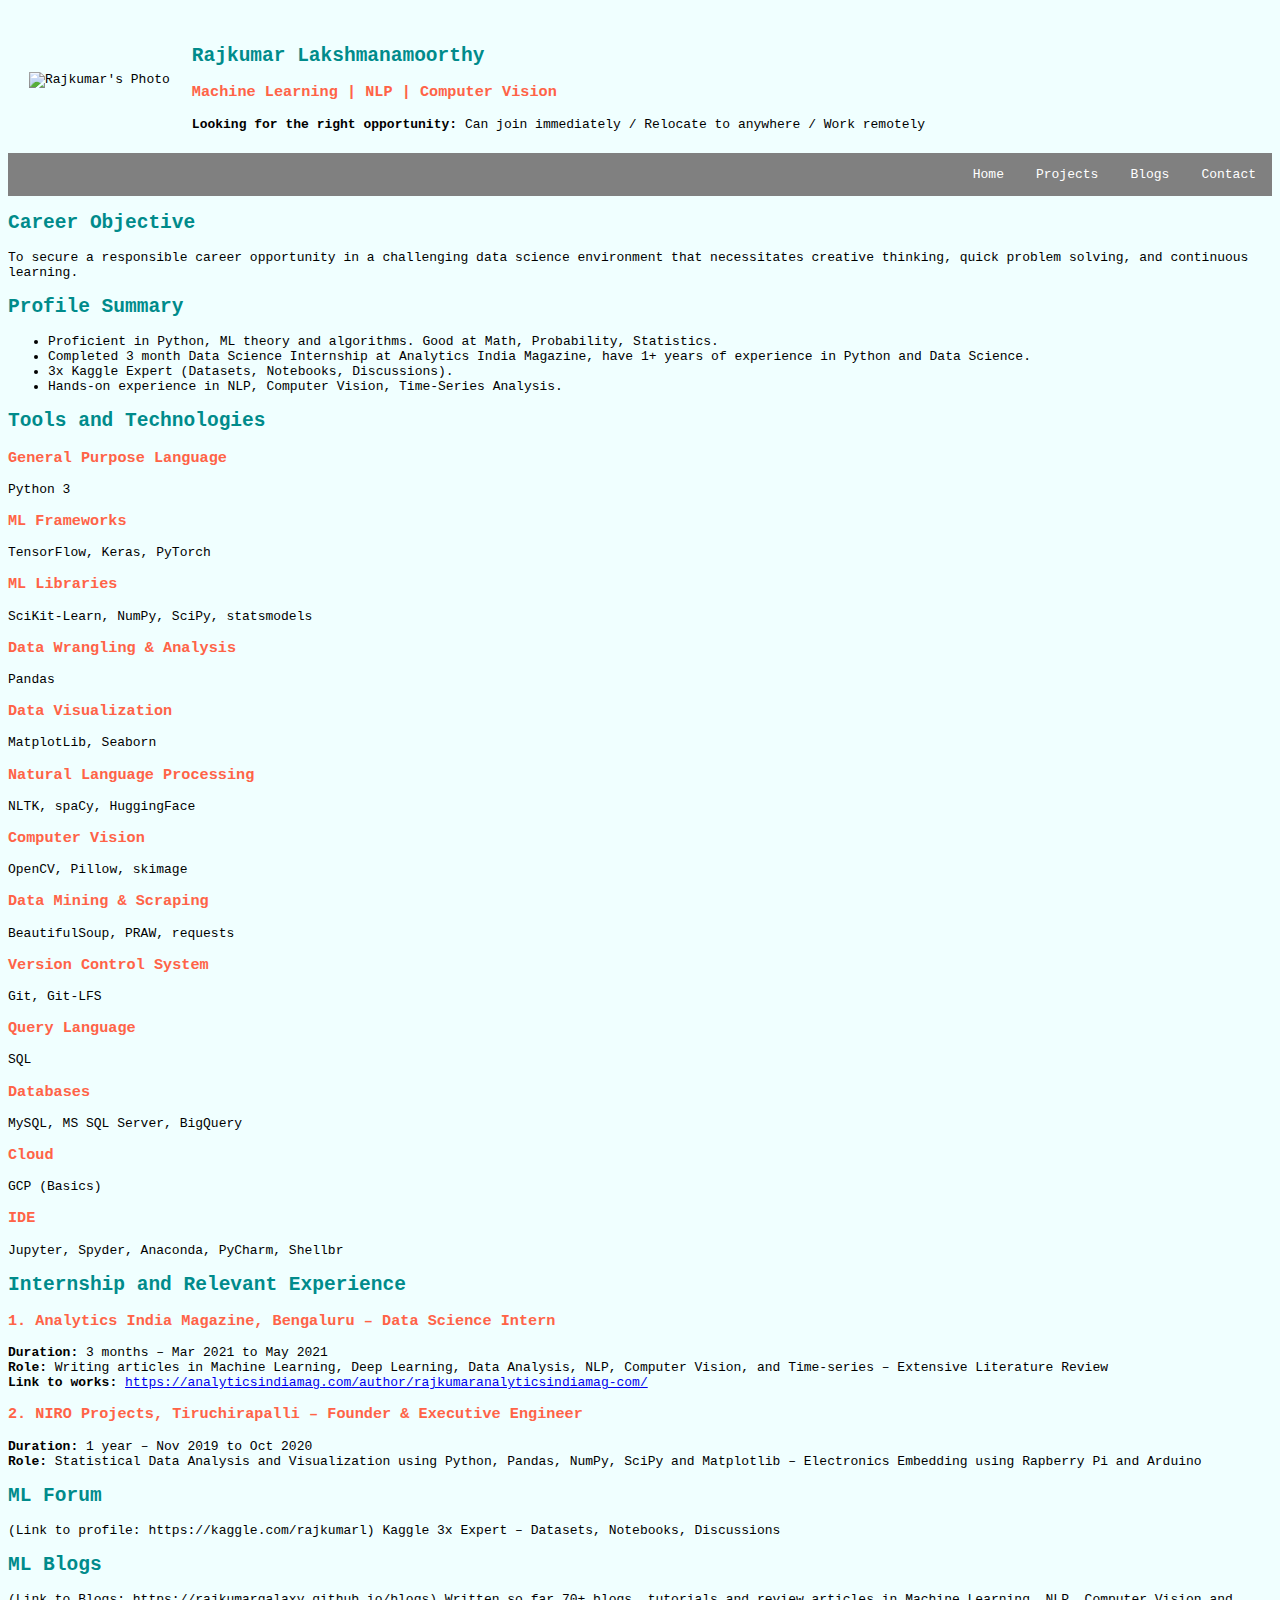
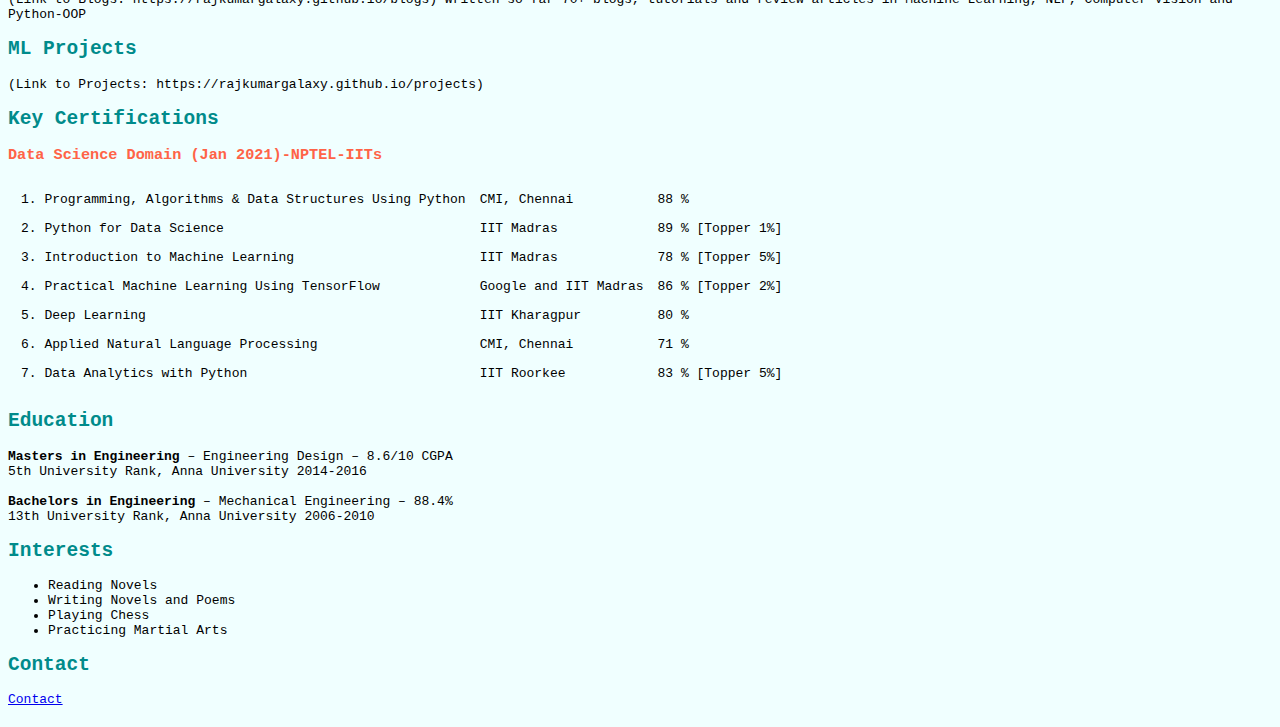
==== commit 529555a5: "Add files via upload" ====
--- a/index.html
+++ b/index.html
@@ -1,220 +1,170 @@
 <!DOCTYPE html>
 <html lang="en" dir="ltr">
-  <head>
-    <meta charset="utf-8">
-    <title>Rajkumar Lakshmanamoorthy</title>
-    <link rel="stylesheet" href="css/style.css">
-  </head>
-  <body>
-    <header>
-      <table cellspacing="20">
+
+<head>
+  <meta charset="utf-8">
+  <title>Rajkumar Lakshmanamoorthy</title>
+  <link rel="stylesheet" href="css/style.css">
+  <link rel="preconnect" href="https://fonts.googleapis.com">
+  <link rel="preconnect" href="https://fonts.gstatic.com" crossorigin>
+  <link href="https://fonts.googleapis.com/css2?family=Archivo&display=swap" rel="stylesheet">
+</head>
+
+<body>
+  <header>
+    <table cellspacing="20">
       <tr>
         <td><img src="https://avatars.githubusercontent.com/u/59993678?v=4" alt="Rajkumar's Photo"></td>
-        <td><h2>Rajkumar Lakshmanamoorthy</h2>
-            <h3>Machine Learning Engineer</h3>
-                <p><strong>Looking for the right opportunity:</strong> Can join immediately / Relocate to anywhere / Work remotely</p>
-        <hr>
+        <td>
+          <h2>Rajkumar Lakshmanamoorthy</h2>
+          <h3>Machine Learning | NLP | Computer Vision</h3>
+          <strong>Looking for the right opportunity:</strong> Can join immediately / Relocate to anywhere / Work remotely
+
         </td>
       </tr>
     </table>
-    </header>
-    <nav>
-      <ul>
-        <li><a href="contact.html">Contact</a></li>
-        <li><a href="blogs.html">Blogs</a></li>
-        <li><a href="projects.html">Projects</a></li>
-        <li><a href="index.html">Home</a></li>
+  </header>
+  <nav>
+    <ul>
+      <li><a href="contact.html">Contact</a></li>
+      <li><a href="blogs.html">Blogs</a></li>
+      <li><a href="projects.html">Projects</a></li>
+      <li><a href="index.html">Home</a></li>
 
-      </ul>
-    </nav>
-<hr>
+    </ul>
+  </nav>
 
-    <h2>Career Objective</h2>
-    <p>To secure a responsible career opportunity in a challenging data science environment that
-necessitates creative thinking, quick problem solving, and continuous learning.</p>
-<hr>
-    <h2>Profile Summary</h2>
-    <ul>
-      <li>Proficient in Python, ML theory and algorithms. Good at Math, Probability, Statistics</li>
-      <li>Completed Data Science Domain Certification in NPTEL, Govt. of India</li>
-      <li>Active in Kaggle forum</li>
-      <li>Skilled in Data analytics, Computer Vision, NLP, and hyper-parameter turning of ML and DL models</li>
-      <li>Good problem solving skills, communication skills, inter-personal skills. Strong belief in continuous learning and growth. Interested in working under pressure in a team or as an individual</li>
-    </ul>
-<hr>
-    <h2>Key Tools and Technologies</h2>
-    <table>
-      <tr>
-        <td>Python</td>
-        <td>🌟 🌟 🌟 🌟 🌟</td>
-      </tr>
-      <tr>
-        <td>TensorFlow</td>
-        <td>🌟 🌟 🌟 🌟</td>
-      </tr>
-      <tr>
-        <td>Keras</td>
-        <td>🌟 🌟 🌟 🌟</td>
-      </tr>
-      <tr>
-        <td>SciKit-Learn</td>
-        <td>🌟 🌟 🌟 🌟</td>
-      </tr>
-      <tr>
-        <td>Numpy</td>
-        <td>🌟 🌟 🌟 🌟 🌟</td>
-      </tr>
-      <tr>
-        <td>Pandas</td>
-        <td>🌟 🌟 🌟 🌟 🌟</td>
-      </tr>
-      <tr>
-        <td>NLTK</td>
-        <td>🌟 🌟 🌟 🌟</td>
-      </tr>
-      <tr>
-        <td>OpenCV</td>
-        <td>🌟 🌟 🌟</td>
-      </tr>
-      <tr>
-        <td>SciPy</td>
-        <td>🌟 🌟 🌟</td>
-      </tr>
-      <tr>
-        <td>Matplotlib</td>
-        <td>🌟 🌟 🌟 🌟</td>
-      </tr>
-      <tr>
-        <td>SQL</td>
-        <td>🌟 🌟 🌟 🌟</td>
-      </tr>
-    </table>
-<hr>
-    <h2>Key Skills</h2>
-    <table>
-      <tr>
-        <td>Algorithms and Data Structures</td>
-        <td>🌟 🌟 🌟 🌟</td>
-      </tr>
-      <tr>
-        <td>OOP</td>
-        <td>🌟 🌟 🌟 🌟 🌟</td>
-      </tr>
-      <tr>
-        <td>Data Analysis</td>
-        <td>🌟 🌟 🌟 🌟 🌟</td>
-      </tr>
-      <tr>
-        <td>Data Cleaning</td>
-        <td>🌟 🌟 🌟 🌟</td>
-      </tr>
-      <tr>
-        <td>Data Pre-processing</td>
-        <td>🌟 🌟 🌟 🌟 🌟</td>
-      </tr>
-      <tr>
-        <td>ML/DL modelling</td>
-        <td>🌟 🌟 🌟 🌟 🌟</td>
-      </tr>
-      <tr>
-        <td>Training</td>
-        <td>🌟 🌟 🌟 🌟 🌟</td>
-      </tr>
-      <tr>
-        <td>Re-training</td>
-        <td>🌟 🌟 🌟 🌟 🌟</td>
-      </tr>
-      <tr>
-        <td>Fine-tuning</td>
-        <td>🌟 🌟 🌟 🌟 🌟</td>
-      </tr>
-      <tr>
-        <td>Hyper-parameter optimization</td>
-        <td>🌟 🌟 🌟 🌟</td>
-      </tr>
-    </table>
-<hr>
-    <h2>Databases</h2>
-    <table>
-      <tr>
-        <td>MS SQL Server</td>
-      </tr>
-      <tr>
-        <td>BigQuery(Google Cloud)</td>
-      </tr>
-    </table>
-<hr>
 
-    <h2>Key Certification</h2>
-    <h3>Data Science Domain (Jan 2021)-NPTEL-IITs</h3>
-    <table>
-      <tr>
-        <td>1. Programming, Algorithms & Data Structures Using Python</td>
-        <td>88 %</td>
-      </tr>
-      <tr>
-        <td>2. Python for Data Science</td>
-        <td>89 % [Topper 1%]</td>
-      </tr>
-      <tr>
-        <td>3. Introduction to Machine Learning</td>
-        <td>78 % [Topper 5%]</td>
-      </tr>
-      <tr>
-        <td>4. Practical Machine Learning Using TensorFlow</td>
-        <td>86 % [Topper 2%]</td>
-      </tr>
-      <tr>
-        <td>5. Deep Learning</td>
-        <td>80 %</td>
-      </tr>
-      <tr>
-        <td>6. Applied Natural Language Processing</td>
-        <td>71 %</td>
-      </tr>
-      <tr>
-        <td>7. Data Analytics with Python</td>
-        <td>83 % [Topper 5%]</td>
-      </tr>
-    </table>
-<hr>
-    <h2>Education</h2>
-    <p><strong>Masters in Engineering</strong> – Engineering Design – 8.6/10 CGPA <br>
-5th University Rank, Anna University 2014-2016 <br>
-<br>
-<strong>Bachelors in Engineering</strong> – Mechanical Engineering – 88.4% <br>
-13th University Rank, Anna University 2006-2010</p>
-<hr>    
-    <h2>Projects</h2>
-    <p> <a href="projects.html">Click here</a> to view the list of Data Science projects I have done, links to sources, tools and technologies used. </p>
+  <h2>Career Objective</h2>
+    To secure a responsible career opportunity in a challenging data science environment that
+    necessitates creative thinking, quick problem solving, and continuous learning.
 
-<hr>
-    <h2>Blogs</h2>
-    <p> I have written 62 Data Science Articles through Analytics India Magazine <a href="blogs.html">Click here</a> to have a look at them. </p>
+  <h2>Profile Summary</h2>
+  <ul>
+    <li>Proficient in Python, ML theory and algorithms. Good at Math, Probability, Statistics.</li>
+    <li>Completed 3 month Data Science Internship at Analytics India Magazine, have 1+ years of experience in Python and Data Science.</li>
+    <li>3x Kaggle Expert (Datasets, Notebooks, Discussions).</li>
+    <li>Hands-on experience in NLP, Computer Vision, Time-Series Analysis.</li>
+  </ul>
 
-<hr>
-    <h2>Internship and Relevant Experience</h2>
-    <h3>1. Analytics India Magazine, Bengaluru – Data Science Intern</h3>
-<p><strong>Duration:</strong> 3 months – Mar 2021 to May 2021 <br>
-<strong>Role:</strong> Writing articles in Machine Learning, Deep Learning, Data Analysis, NLP,
-Computer Vision, and Time-series – Extensive Literature Review <br>
-<strong>Link to works:</strong> <a href="https://analyticsindiamag.com/author/rajkumaranalyticsindiamag-com/">https://analyticsindiamag.com/author/rajkumaranalyticsindiamag-com/</a> </p>
-    <h3>2. NIRO Projects, Tiruchirapalli – Founder & Executive Engineer</h3>
-<p><strong>Duration:</strong> 1 year – Nov 2019 to Oct 2020 <br>
-<strong>Role:</strong> Statistical Data Analysis and Visualization using Python, Pandas, NumPy,
-SciPy and Matplotlib – Electronics Embedding using Rapberry Pi and Arduino</p>
+<h2>Tools and Technologies</h2>
+  <h3>General Purpose Language</h3>
+  Python 3
+  <h3>ML Frameworks</h3>
+  TensorFlow, Keras, PyTorch
+  <h3>ML Libraries</h3>
+  SciKit-Learn, NumPy, SciPy, statsmodels
+  <h3>Data Wrangling & Analysis</h3>
+  Pandas
+  <h3>Data Visualization</h3>
+  MatplotLib, Seaborn
+  <h3>Natural Language Processing</h3>
+  NLTK, spaCy, HuggingFace
+  <h3>Computer Vision</h3>
+  OpenCV, Pillow, skimage
+  <h3>Data Mining & Scraping</h3>
+  BeautifulSoup, PRAW, requests
+  <h3>Version Control System</h3>
+  Git, Git-LFS
+  <h3>Query Language</h3>
+  SQL
+  <h3>Databases</h3>
+  MySQL, MS SQL Server, BigQuery
+  <h3>Cloud</h3>
+  GCP (Basics)
+  <h3>IDE</h3>
+  Jupyter, Spyder, Anaconda, PyCharm, Shellbr
 
-<hr>
-    <h2>Interests</h2>
-    <ul>
-      <li>Practicing Martial Arts</li>
-      <li>Reading Novels</li>
-      <li>Playing Chess</li>
-      <li>Writing Novels and Poems</li>
-    </ul>
-<hr>
-    <h2>Contact</h2>
-    <a href="contact.html">Contact</a>
-<hr>
-  </body>
+  <h2>Internship and Relevant Experience</h2>
+  <h3>1. Analytics India Magazine, Bengaluru – Data Science Intern</h3>
+    <strong>Duration:</strong> 3 months – Mar 2021 to May 2021 <br>
+    <strong>Role:</strong> Writing articles in Machine Learning, Deep Learning, Data Analysis, NLP,
+    Computer Vision, and Time-series – Extensive Literature Review <br>
+    <strong>Link to works:</strong> <a href="https://analyticsindiamag.com/author/rajkumaranalyticsindiamag-com/">https://analyticsindiamag.com/author/rajkumaranalyticsindiamag-com/</a>
+
+  <h3>2. NIRO Projects, Tiruchirapalli – Founder & Executive Engineer</h3>
+    <strong>Duration:</strong> 1 year – Nov 2019 to Oct 2020 <br>
+    <strong>Role:</strong> Statistical Data Analysis and Visualization using Python, Pandas, NumPy,
+    SciPy and Matplotlib – Electronics Embedding using Rapberry Pi and Arduino
+
+
+
+
+  <h2>ML Forum</h2>
+  (Link to profile: https://kaggle.com/rajkumarl)
+  Kaggle 3x Expert – Datasets, Notebooks, Discussions
+
+
+  <h2>ML Blogs</h2>
+  (Link to Blogs: https://rajkumargalaxy.github.io/blogs)
+  Written so far 70+ blogs, tutorials and review articles in Machine Learning, NLP, Computer Vision and Python-OOP
+
+
+  <h2>ML Projects</h2>
+  (Link to Projects: https://rajkumargalaxy.github.io/projects)
+
+
+  <h2>Key Certifications</h2>
+  <h3>Data Science Domain (Jan 2021)-NPTEL-IITs</h3>
+  <table cellspacing="12">
+    <tr>
+      <td>1. Programming, Algorithms & Data Structures Using Python</td>
+      <td>CMI, Chennai</td>
+      <td>88 %</td>
+    </tr>
+    <tr>
+      <td>2. Python for Data Science</td>
+      <td>IIT Madras</td>
+      <td>89 % [Topper 1%]</td>
+    </tr>
+    <tr>
+      <td>3. Introduction to Machine Learning</td>
+      <td>IIT Madras</td>
+      <td>78 % [Topper 5%]</td>
+    </tr>
+    <tr>
+      <td>4. Practical Machine Learning Using TensorFlow</td>
+      <td>Google and IIT Madras</td>
+      <td>86 % [Topper 2%]</td>
+    </tr>
+    <tr>
+      <td>5. Deep Learning</td>
+      <td>IIT Kharagpur</td>
+      <td>80 %</td>
+    </tr>
+    <tr>
+      <td>6. Applied Natural Language Processing</td>
+      <td>CMI, Chennai</td>
+      <td>71 %</td>
+    </tr>
+    <tr>
+      <td>7. Data Analytics with Python</td>
+      <td>IIT Roorkee</td>
+      <td>83 % [Topper 5%]</td>
+    </tr>
+  </table>
+
+  <h2>Education</h2>
+  <strong>Masters in Engineering</strong> – Engineering Design – 8.6/10 CGPA <br>
+    5th University Rank, Anna University 2014-2016 <br>
+    <br>
+    <strong>Bachelors in Engineering</strong> – Mechanical Engineering – 88.4% <br>
+    13th University Rank, Anna University 2006-2010
+
+
+
+
+  <h2>Interests</h2>
+  <ul>
+    <li>Reading Novels</li>
+    <li>Writing Novels and Poems</li>
+    <li>Playing Chess</li>
+    <li>Practicing Martial Arts</li>
+  </ul>
+
+  <h2>Contact</h2>
+  <a href="contact.html">Contact</a>
+
+</body>
+
 </html>
--- a/css/style.css
+++ b/css/style.css
@@ -1,5 +1,6 @@
 body  {
   background-color: #f0ffff;
+  font-family: monospace;
 }
 
 h2  {
